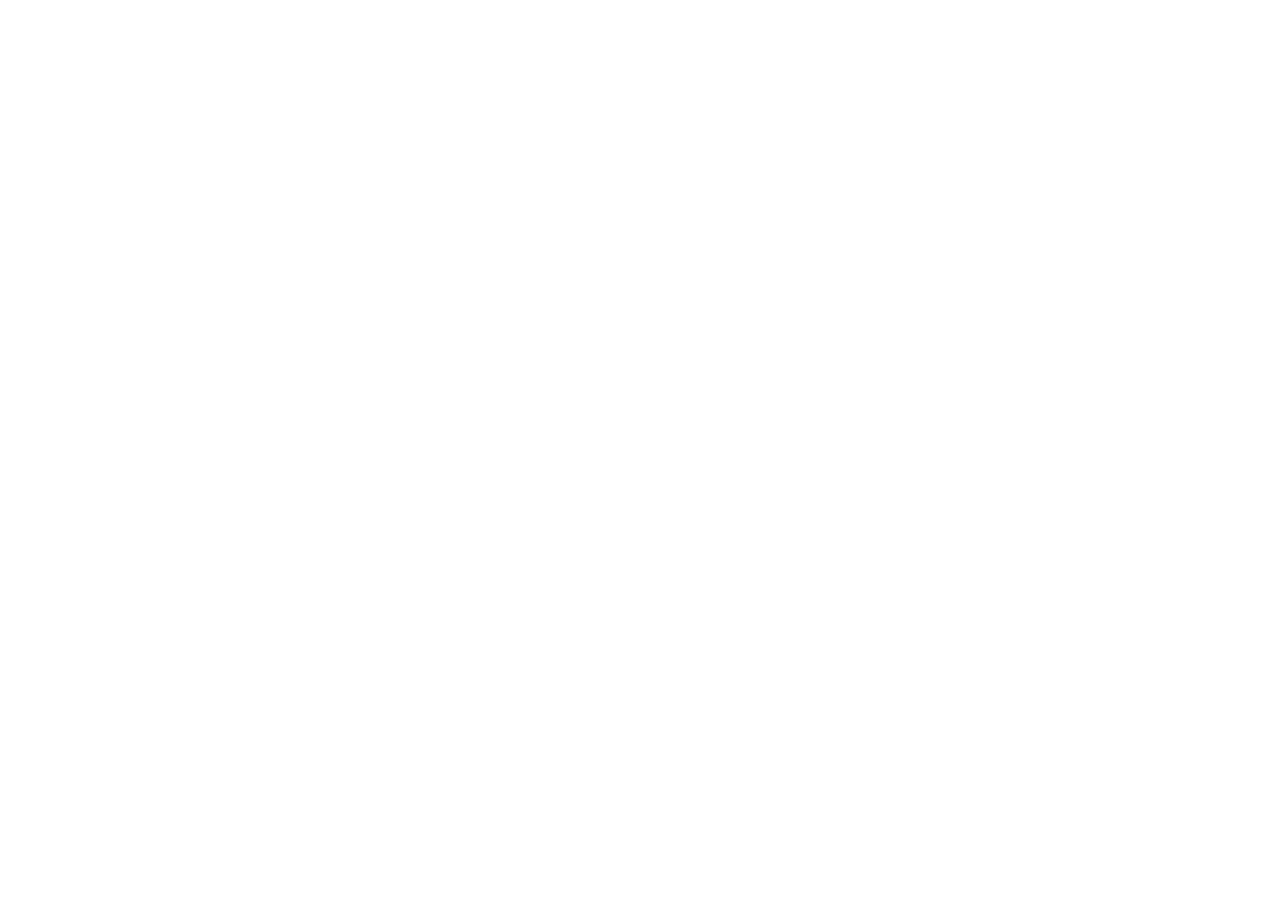
==== index.html @ 3f959f67 "Cargando proyecto al repositorio grupal" ====
<!DOCTYPE html>
<html lang="en">

<head>
    <meta charset="UTF-8">
    <meta name="viewport" content="width=device-width, initial-scale=1.0">
    <title>Sitio Equipo 1</title>
</head>

<body>

</body>

</html>
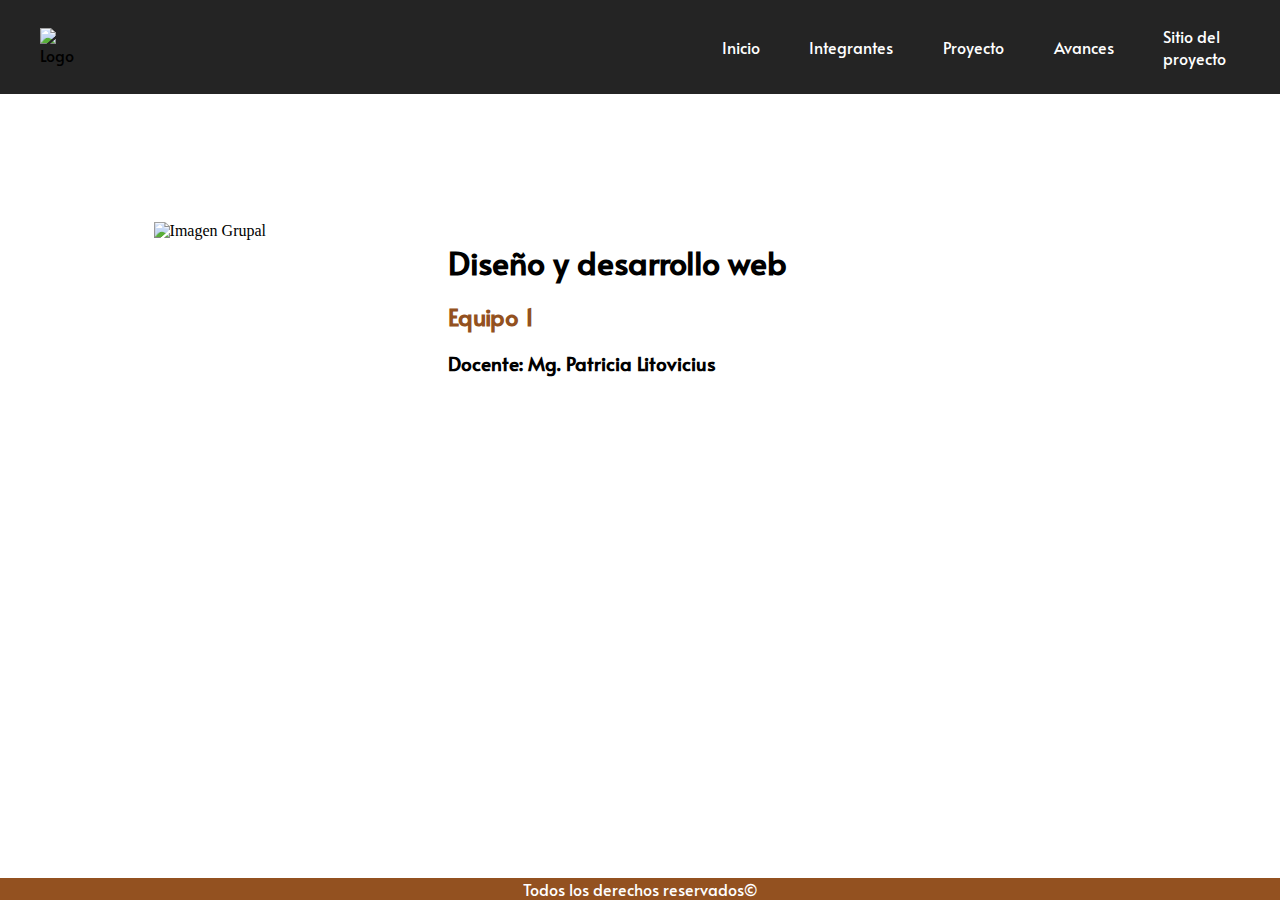
==== commit b6ae997c: "Agregando tipografias y detalles" ====
--- a/index.html
+++ b/index.html
@@ -5,10 +5,41 @@
     <meta charset="UTF-8">
     <meta name="viewport" content="width=device-width, initial-scale=1.0">
     <title>Sitio Equipo 1</title>
+    <link rel="preconnect" href="https://fonts.googleapis.com">
+    <link rel="preconnect" href="https://fonts.gstatic.com" crossorigin>
+    <link href="https://fonts.googleapis.com/css2?family=Abril+Fatface&family=Alata&display=swap" rel="stylesheet">
+    <link rel="stylesheet" href="css/style.css">
 </head>
 
 <body>
+    <header>
+        <nav>
+            <ul class="barraNav">
+                <img src="" alt="Logo">
+                <li><a href="index.html"> Inicio </a></li>
+                <li><a href="html/integrantes.html"> Integrantes </a></li>
+                <li><a href="html/proyecto.html"> Proyecto </a></li>
+                <li><a href="html/avances.html"> Avances </a></li>
+                <li><a href="html/sitio.html"> Sitio del proyecto </a></li>
+            </ul>
+        </nav>
+    </header>
 
+    <main>
+        <div>
+            <img src="" alt="Imagen Grupal" class="imagenGrupal">
+        </div>
+
+        <div class="titulosIndex">
+            <h1> Diseño y desarrollo web </h1>
+            <h2> Equipo 1 </h2>
+            <h3> Docente: Mg. Patricia Litovicius </h3>
+        </div>
+    </main>
+
+    <footer>
+        <p> Todos los derechos reservados© </p>
+    </footer>
 </body>
 
 </html>--- a/css/style.css
+++ b/css/style.css
@@ -0,0 +1,161 @@
+* {
+    margin: 0;
+    box-sizing: border-box;
+}
+
+.barraNav {
+    list-style-type: none;
+    display: flex;
+    align-items: center;
+    justify-content: end;
+    background-color: #242424;
+    font-family: 'Alata', sans-serif;
+}
+
+.imagenGrupal {
+    padding-left: 12%;
+    padding-top: 10%;
+}
+
+.titulosIndex {
+    padding-left: 35%;
+    font-family: 'Alata', sans-serif;
+}
+
+div h2 {
+    padding-top: 2%;
+    color: #935120;
+}
+
+div h3 {
+    padding-top: 2%;
+}
+
+li {
+    padding: 2%;
+}
+
+a {
+    color: white;
+    text-decoration: none;
+}
+
+nav ul img {
+    padding-right: 50%;
+}
+
+nav ul li :hover {
+    color: #d1b181;
+}
+
+.tituloPropuesta {
+    padding-left: 10%;
+    padding-top: 4%;
+    font-family: 'Alata', sans-serif;
+}
+
+.propuesta {
+    padding-left: 10%;
+    font-family: 'Alata', sans-serif;
+}
+
+footer {
+    position: absolute;
+    bottom: 0;
+    left: 0;
+    background-color: #935120;
+    color: white;
+    width: 100%;
+    text-align: center;
+    font-family: 'Alata', sans-serif;
+}
+
+.titulo {
+    padding-left: 10%;
+    padding-top: 4%;
+    font-family: 'Alata', sans-serif;
+}
+
+.numeroEquipo {
+    padding-left: 10%;
+    color: #935120;
+    font-family: 'Alata', sans-serif;
+}
+
+.container-card {
+    width: 120%;
+    display: flex;
+    max-width: 1100px;
+    margin: auto;
+    padding-top: 5%;
+    font-family: 'Alata', sans-serif;
+}
+
+.card {
+    width: 100%;
+    margin: 20px;
+    border-radius: 6px;
+    overflow: hidden;
+    background: #fff;
+    box-shadow: 0px 1px 10px rgba(0, 0, 0, 0.2);
+    transition: all 400ms ease-out;
+    cursor: default;
+}
+
+.card:hover {
+    box-shadow: 5px 5px 20px rgba(0, 0, 0, 0.4);
+    transform: translateY(-3%);
+}
+
+.card img {
+    width: 100%;
+    height: 210px;
+}
+
+.card .contenido-card {
+    padding: 15px;
+    text-align: center;
+}
+
+.card .contenido-card h3 {
+    margin-bottom: 15px;
+    color: #242424;
+}
+
+.card .contenido-card p {
+    line-height: 1.8;
+    color: #242424;
+    font-size: 14px;
+    margin-bottom: 5px;
+}
+
+.card .contenido-card a {
+    display: inline-block;
+    padding: 10px;
+    margin-top: 10px;
+    text-decoration: none;
+    color: #935120;
+    border: 1px solid #935120;
+    border-radius: 4px;
+    transition: all 400ms ease;
+    margin-bottom: 5px;
+}
+
+.card .contenido-card a:hover {
+    background: #935120;
+    color: #fff;
+}
+
+.flex-container {
+    flex-wrap: wrap;
+}
+
+@media only screen and (min-width:320px) and (max-width:768px) {
+    .container-card1 {
+        flex-wrap: wrap;
+    }
+
+    .card1 {
+        margin: 15px;
+    }
+}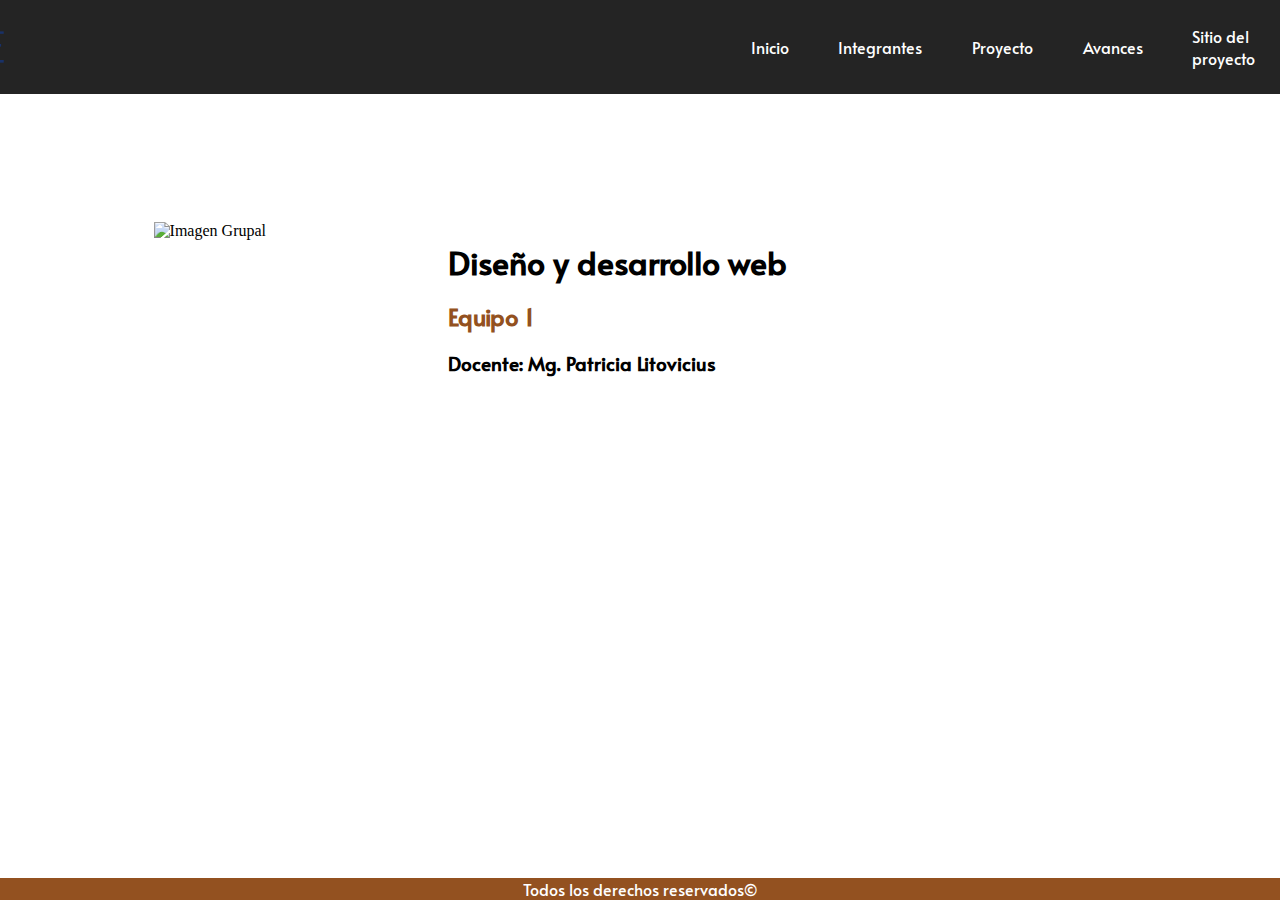
==== commit d6a3cf9c: "Agregando imágenes y links" ====
--- a/index.html
+++ b/index.html
@@ -15,7 +15,9 @@
     <header>
         <nav>
             <ul class="barraNav">
-                <img src="" alt="Logo">
+                <figure class="logoNav">
+                    <img src="img/logouade.png" alt="Logo">
+                </figure>
                 <li><a href="index.html"> Inicio </a></li>
                 <li><a href="html/integrantes.html"> Integrantes </a></li>
                 <li><a href="html/proyecto.html"> Proyecto </a></li>
--- a/css/style.css
+++ b/css/style.css
@@ -10,6 +10,15 @@
     justify-content: end;
     background-color: #242424;
     font-family: 'Alata', sans-serif;
+}
+
+.logoNav {
+    padding-right: 50%;
+    display: flex;
+}
+
+.logoNav img {
+    width: 200px;
 }
 
 .imagenGrupal {
@@ -31,8 +40,12 @@
     padding-top: 2%;
 }
 
+nav li {
+    padding: 2%;
+}
+
 li {
-    padding: 2%;
+    padding-bottom: 10px;
 }
 
 a {
@@ -54,8 +67,21 @@
     font-family: 'Alata', sans-serif;
 }
 
+.subtitulo {
+    padding-left: 10%;
+    padding-top: 4%;
+    font-family: 'Alata', sans-serif;
+    color: #935120;
+}
+
 .propuesta {
     padding-left: 10%;
+    font-family: 'Alata', sans-serif;
+}
+
+.ul-propuesta {
+    padding-left: 12%;
+    padding-top: 10px;
     font-family: 'Alata', sans-serif;
 }
 
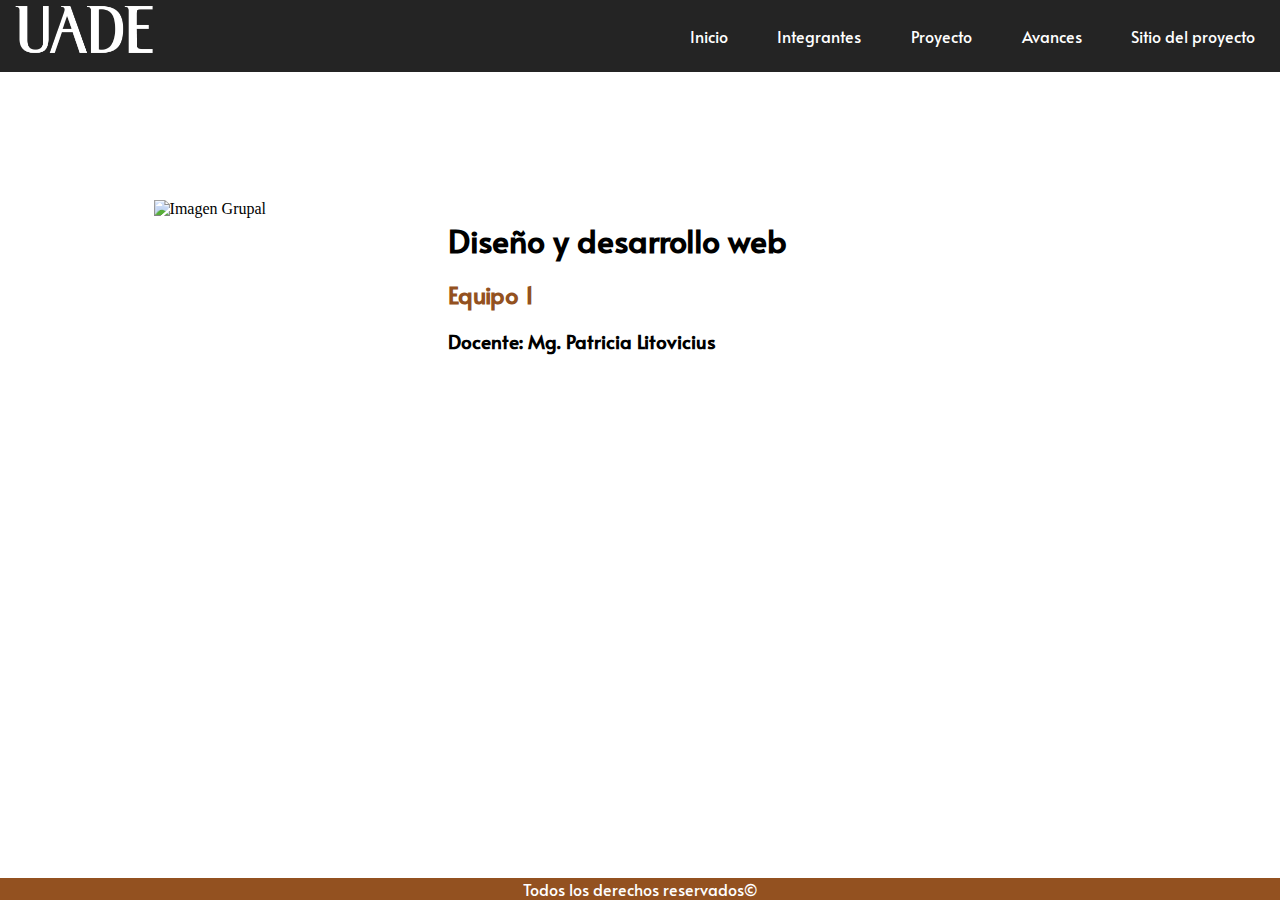
==== commit d8d6b6d2: "Agregando detalles" ====
--- a/index.html
+++ b/index.html
@@ -13,11 +13,11 @@
 
 <body>
     <header>
+        <div id="divLogo">
+            <a href="index.html"><img src="img/logouade.png" alt="Logo" id="logoUade"></a>
+        </div>
         <nav>
             <ul class="barraNav">
-                <figure class="logoNav">
-                    <img src="img/logouade.png" alt="Logo">
-                </figure>
                 <li><a href="index.html"> Inicio </a></li>
                 <li><a href="html/integrantes.html"> Integrantes </a></li>
                 <li><a href="html/proyecto.html"> Proyecto </a></li>
--- a/css/style.css
+++ b/css/style.css
@@ -12,13 +12,18 @@
     font-family: 'Alata', sans-serif;
 }
 
-.logoNav {
-    padding-right: 50%;
-    display: flex;
+#divLogo {
+    padding-left: 1%;
+    display: inline;
+    float: left;
+    background-color: #242424;
 }
 
-.logoNav img {
-    width: 200px;
+#logoUade {
+    width: 145px;
+    height: 60px;
+    position: fixed;
+    background-color: #242424;
 }
 
 .imagenGrupal {
@@ -86,7 +91,7 @@
 }
 
 footer {
-    position: absolute;
+    position: fixed;
     bottom: 0;
     left: 0;
     background-color: #935120;
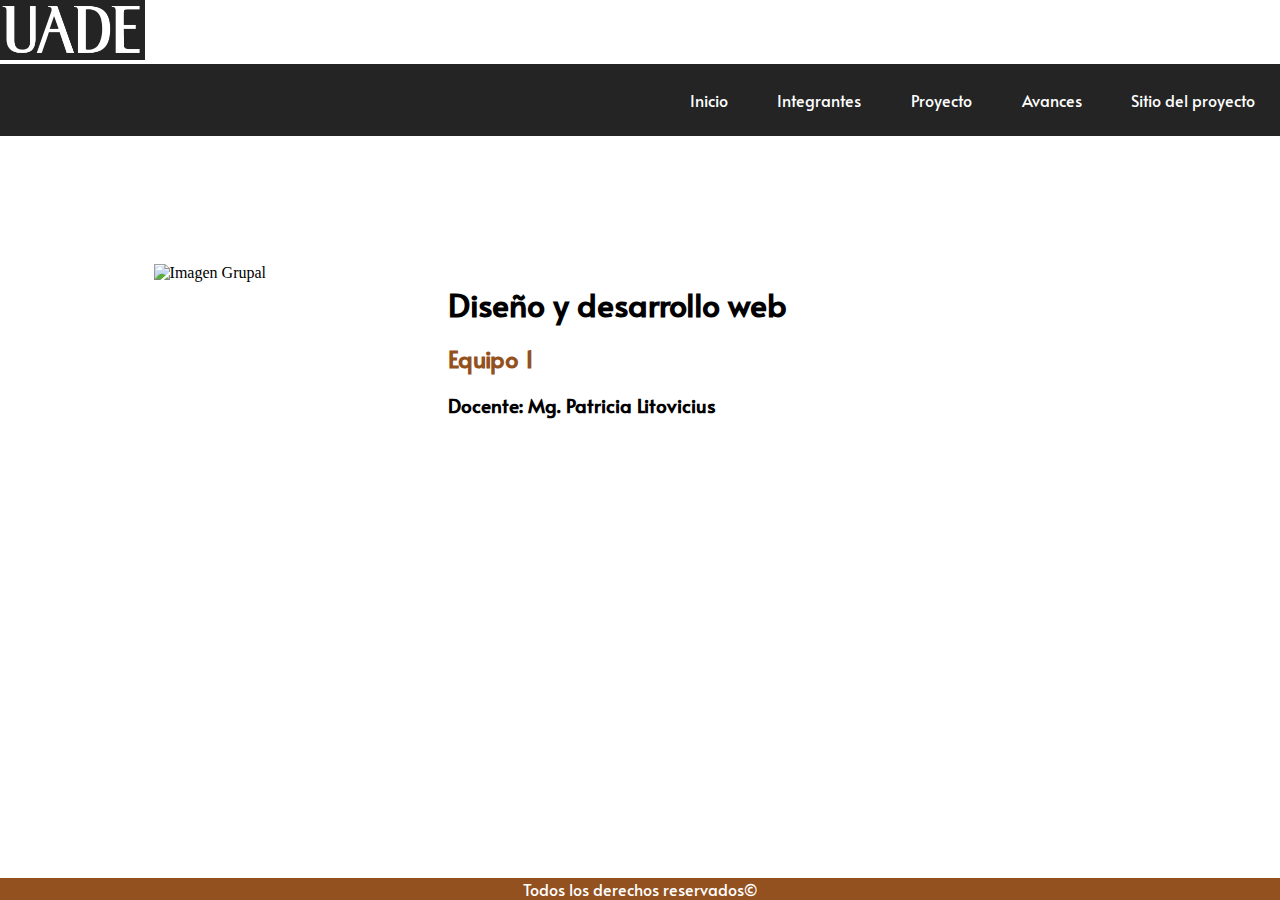
==== commit d62d24d4: "Agregando mediaqueries" ====
--- a/index.html
+++ b/index.html
@@ -13,10 +13,11 @@
 
 <body>
     <header>
-        <div id="divLogo">
+        <nav>
+            <!-- <div id="divLogo">
+                <a href="index.html"><img src="img/logouade.png" alt="Logo" id="logoUade1"></a>
+            </div> -->
             <a href="index.html"><img src="img/logouade.png" alt="Logo" id="logoUade"></a>
-        </div>
-        <nav>
             <ul class="barraNav">
                 <li><a href="index.html"> Inicio </a></li>
                 <li><a href="html/integrantes.html"> Integrantes </a></li>
@@ -39,7 +40,7 @@
         </div>
     </main>
 
-    <footer>
+    <footer class="footer1">
         <p> Todos los derechos reservados© </p>
     </footer>
 </body>
--- a/css/style.css
+++ b/css/style.css
@@ -22,7 +22,7 @@
 #logoUade {
     width: 145px;
     height: 60px;
-    position: fixed;
+    position: sticky;
     background-color: #242424;
 }
 
@@ -181,12 +181,82 @@
     flex-wrap: wrap;
 }
 
-@media only screen and (min-width:320px) and (max-width:768px) {
-    .container-card1 {
+/* MEDIA QUERIES */
+
+@media (max-width: 768px) {
+    #logoUade {
+        margin-left: 30%;
+    }
+
+    .barraNav {
+        display: wrap;
         flex-wrap: wrap;
-    }
-
-    .card1 {
-        margin: 15px;
+        flex-direction: column;
+    }
+
+    .barraNav li {
+        padding-right: 13%;
+    }
+
+    nav {
+        background-color: #242424;
+    }
+
+    .imagenGrupal {
+        margin-left: 25%;
+    }
+
+    .titulosIndex {
+        padding-left: 30px;
+    }
+
+    h1 {
+        font-size: 25px;
+    }
+
+    h2 {
+        text-align: center;
+    }
+
+    .titulo {
+        padding-right: 51%;
+    }
+
+    .container-card {
+        display: grid;
+        grid-template-columns: repeat(1, 1fr);
+    }
+
+    .card {
+        width: 75%;
+    }
+
+    main {
+        overflow-x: hidden;
+    }
+
+    .tituloPropuesta {
+        padding-right: 8%;
+    }
+
+    .propuesta {
+        padding-bottom: 5%;
+    }
+
+    .subtitulo {
+        padding-left: 12%;
+    }
+
+    .tituloAvances {
+        font-family: 'Alata', sans-serif;
+    }
+
+    footer {
+        font-size: 12px;
+        position: relative;
+    }
+
+    .footer1 {
+        position: absolute;
     }
 }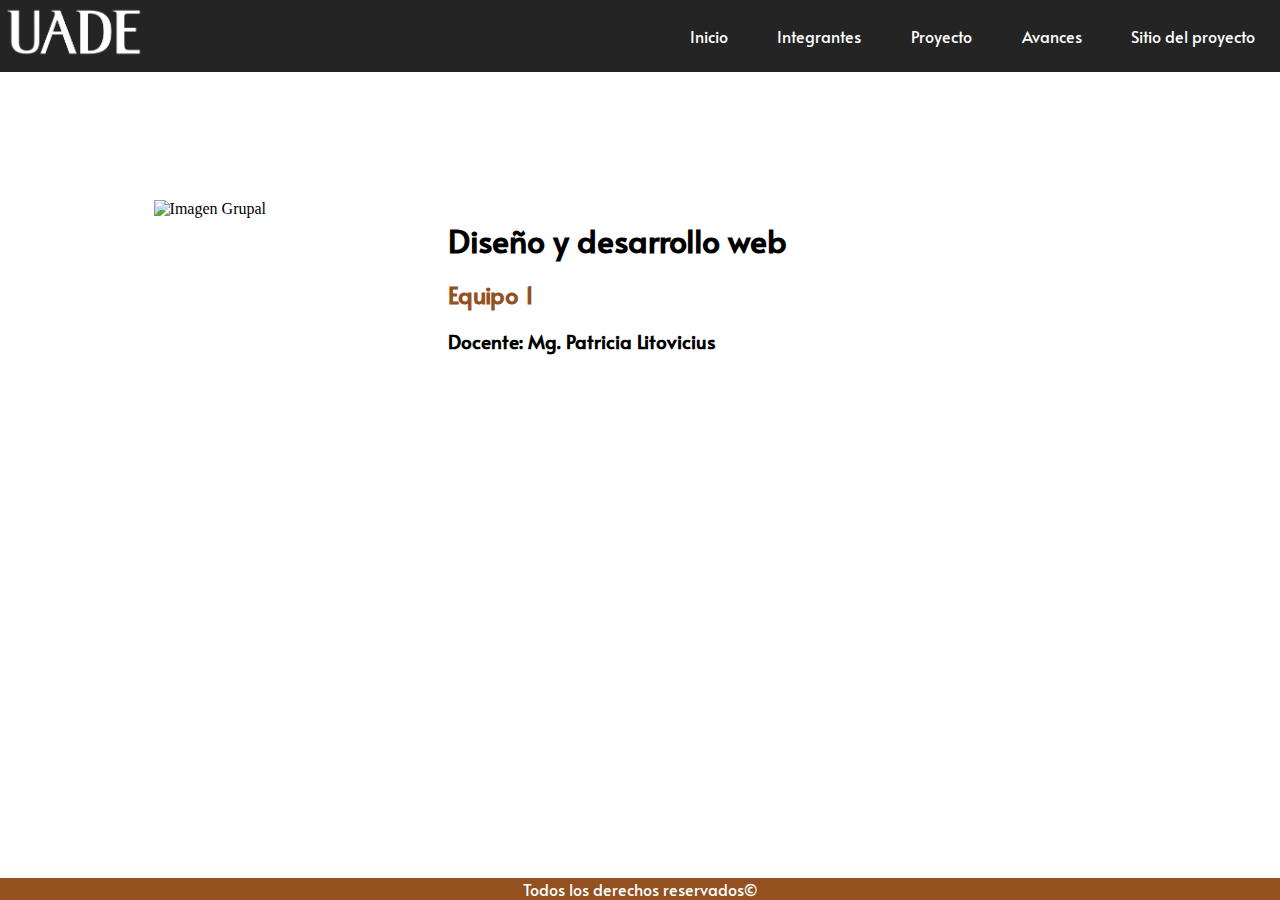
==== commit 61416312: "Detalles en mediaqueries de laptop y mobile" ====
--- a/index.html
+++ b/index.html
@@ -14,9 +14,6 @@
 <body>
     <header>
         <nav>
-            <!-- <div id="divLogo">
-                <a href="index.html"><img src="img/logouade.png" alt="Logo" id="logoUade1"></a>
-            </div> -->
             <a href="index.html"><img src="img/logouade.png" alt="Logo" id="logoUade"></a>
             <ul class="barraNav">
                 <li><a href="index.html"> Inicio </a></li>
@@ -40,7 +37,7 @@
         </div>
     </main>
 
-    <footer class="footer1">
+    <footer>
         <p> Todos los derechos reservados© </p>
     </footer>
 </body>
--- a/css/style.css
+++ b/css/style.css
@@ -22,8 +22,10 @@
 #logoUade {
     width: 145px;
     height: 60px;
-    position: sticky;
+    position: fixed;
     background-color: #242424;
+    padding-left: 5px;
+    padding-top: 5px;
 }
 
 .imagenGrupal {
@@ -70,6 +72,12 @@
     padding-left: 10%;
     padding-top: 4%;
     font-family: 'Alata', sans-serif;
+}
+
+.tituloAvances {
+    font-family: 'Alata', sans-serif;
+    padding-left: 5%;
+    padding-top: 3%;
 }
 
 .subtitulo {
@@ -186,7 +194,9 @@
 @media (max-width: 768px) {
     #logoUade {
         margin-left: 30%;
-    }
+        position: sticky;
+    }
+
 
     .barraNav {
         display: wrap;
@@ -253,10 +263,32 @@
 
     footer {
         font-size: 12px;
-        position: relative;
-    }
-
-    .footer1 {
+        position: static;
+    }
+}
+
+@media (min-width: 1024px) and (max-width: 1024px) {
+    main {
+        overflow-x: hidden;
+    }
+
+    .container-card {
+        display: grid;
+        grid-template-columns: repeat(2, 1fr);
+        padding-left: 10%;
+
+    }
+
+    .card {
+        width: 50%;
+    }
+
+    footer {
+        font-size: 15px;
+        position: fixed;
+    }
+
+    #logoUade {
         position: absolute;
     }
 }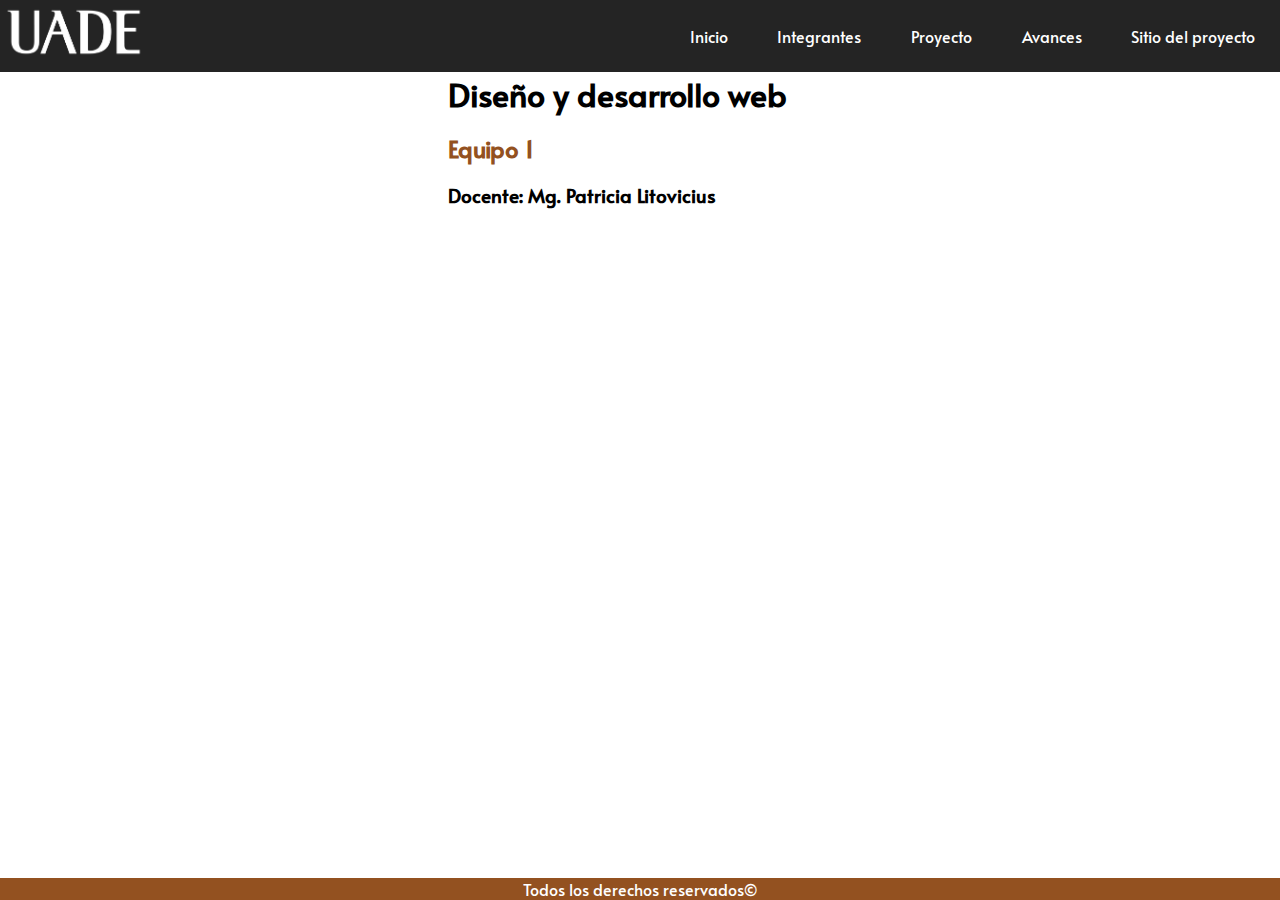
==== commit 29f0938b: "Realizando cambios esteticos" ====
--- a/index.html
+++ b/index.html
@@ -26,9 +26,9 @@
     </header>
 
     <main>
-        <div>
+        <!-- <div>
             <img src="" alt="Imagen Grupal" class="imagenGrupal">
-        </div>
+        </div> -->
 
         <div class="titulosIndex">
             <h1> Diseño y desarrollo web </h1>
--- a/css/style.css
+++ b/css/style.css
@@ -22,7 +22,7 @@
 #logoUade {
     width: 145px;
     height: 60px;
-    position: fixed;
+    position: absolute;
     background-color: #242424;
     padding-left: 5px;
     padding-top: 5px;
@@ -68,6 +68,18 @@
     color: #d1b181;
 }
 
+hr {
+    width: 15%;
+    margin-top: 40px;
+}
+
+#logoSitio {
+    width: 241px;
+    height: 97px;
+    margin-left: 50px;
+    margin-top: 3px;
+}
+
 .tituloPropuesta {
     padding-left: 10%;
     padding-top: 4%;
@@ -80,6 +92,11 @@
     padding-top: 3%;
 }
 
+.roles {
+    font-family: 'Alata', sans-serif;
+    padding-left: 5%;
+}
+
 .subtitulo {
     padding-left: 10%;
     padding-top: 4%;
@@ -99,9 +116,9 @@
 }
 
 footer {
-    position: fixed;
     bottom: 0;
     left: 0;
+    position: fixed;
     background-color: #935120;
     color: white;
     width: 100%;
@@ -115,10 +132,47 @@
     font-family: 'Alata', sans-serif;
 }
 
+.tituloArbol {
+    color: #000;
+    text-align: center;
+    font-family: Alata;
+    font-size: 24px;
+    font-style: normal;
+    font-weight: 400;
+    line-height: normal;
+}
+
+.textoArbol {
+    color: #D9C7B3;
+    text-align: center;
+    font-family: Alata;
+    font-size: 24px;
+    font-style: normal;
+    font-weight: 400;
+    line-height: normal;
+}
+
 .numeroEquipo {
     padding-left: 10%;
     color: #935120;
     font-family: 'Alata', sans-serif;
+}
+
+.boton {
+    text-decoration:none;
+    font-weight: 600;
+    font-size: 20px;
+    color: #000;
+    padding-top:15px;
+    padding-bottom:15px;
+    padding-left:20px;
+    padding-right:20px;
+    margin-left: 5%;
+    /* margin-top: 2%; */
+    background-color:#d1b181;
+    border-color: #935120;
+    border-width: 3px;
+    border-style: solid;
 }
 
 .container-card {
@@ -189,6 +243,95 @@
     flex-wrap: wrap;
 }
 
+#cajaPaleta {
+    margin-top: 30px;
+    display: flex;
+    flex-direction: row;
+    justify-content: space-between;
+    width: 750px;
+    margin-left: 20%;
+}
+
+.claseColores {
+    display: flex;
+    align-items: end;
+    width: 100px;
+    height: 135px;
+    color: #000;
+    font-family: Alata;
+    font-size: 20px;
+    font-style: normal;
+    font-weight: 400;
+    line-height: normal;
+    border: 1px solid #000;
+}
+
+#color1 {
+    background-color: #FFFFFF;
+    text-align: center;
+    align-items: center;
+    padding-left: 8px;
+}
+
+#color2 {
+    background-color: #e8d9c9;
+    text-align: center;
+    align-items: center;
+    padding-left: 5px;
+}
+
+#color3 {
+    background-color: #D9C7B3;
+    text-align: center;
+    align-items: center;
+    padding-left: 5px;
+}
+
+#color4 {
+    background-color: #FF6C15;
+    text-align: center;
+    align-items: center;
+    padding-left: 8px;
+}
+
+#color5 {
+    background-color: #603312;
+    text-align: center;
+    align-items: center;
+    padding-left: 5px;
+}
+
+#color6 {
+    background-color: #707070;
+    text-align: center;
+    align-items: center;
+    padding-left: 5px;
+}
+
+#arbolSitio {
+    width: 886px;
+    height: 519px;
+    margin-left: 260px;
+    margin-right: 277px;
+}
+
+#cajaImagenes {
+    height: 400px;
+    width: 100%;
+    display: grid;
+    grid-template-rows: 1fr;
+    grid-template-columns: 1fr 1fr 1fr;
+}
+
+.imagenOds {
+    display: flex;
+    justify-content: center;
+    align-items: center;
+    text-align: center;
+    color: white;
+    background-size: cover;
+}
+
 /* MEDIA QUERIES */
 
 @media (max-width: 768px) {
@@ -217,7 +360,8 @@
     }
 
     .titulosIndex {
-        padding-left: 30px;
+        padding: unset;
+        margin-left: 25%;
     }
 
     h1 {
@@ -225,7 +369,7 @@
     }
 
     h2 {
-        text-align: center;
+        padding-left: 80px;
     }
 
     .titulo {
@@ -235,10 +379,11 @@
     .container-card {
         display: grid;
         grid-template-columns: repeat(1, 1fr);
+        padding-left: 10%;
     }
 
     .card {
-        width: 75%;
+        width: 60%;
     }
 
     main {
@@ -259,6 +404,33 @@
 
     .tituloAvances {
         font-family: 'Alata', sans-serif;
+    }
+
+    #cajaImagenes {
+        grid-template-rows: 1fr 1fr 1fr;
+        grid-template-columns: 1fr;
+    }
+
+    #cajaPaleta {
+        display: grid;
+        grid-template-columns: 1fr 1fr;
+        margin: unset;
+        padding-right: 200px;
+        padding-left: 35px;
+    }
+
+    #arbolSitio {
+        width: 320px;
+        height: 187px;
+        margin-left: 50px;
+    }
+
+    .tituloArbol {
+        padding-left: unset;
+    }
+
+    #logoSitio {
+        margin-left: unset;
     }
 
     footer {
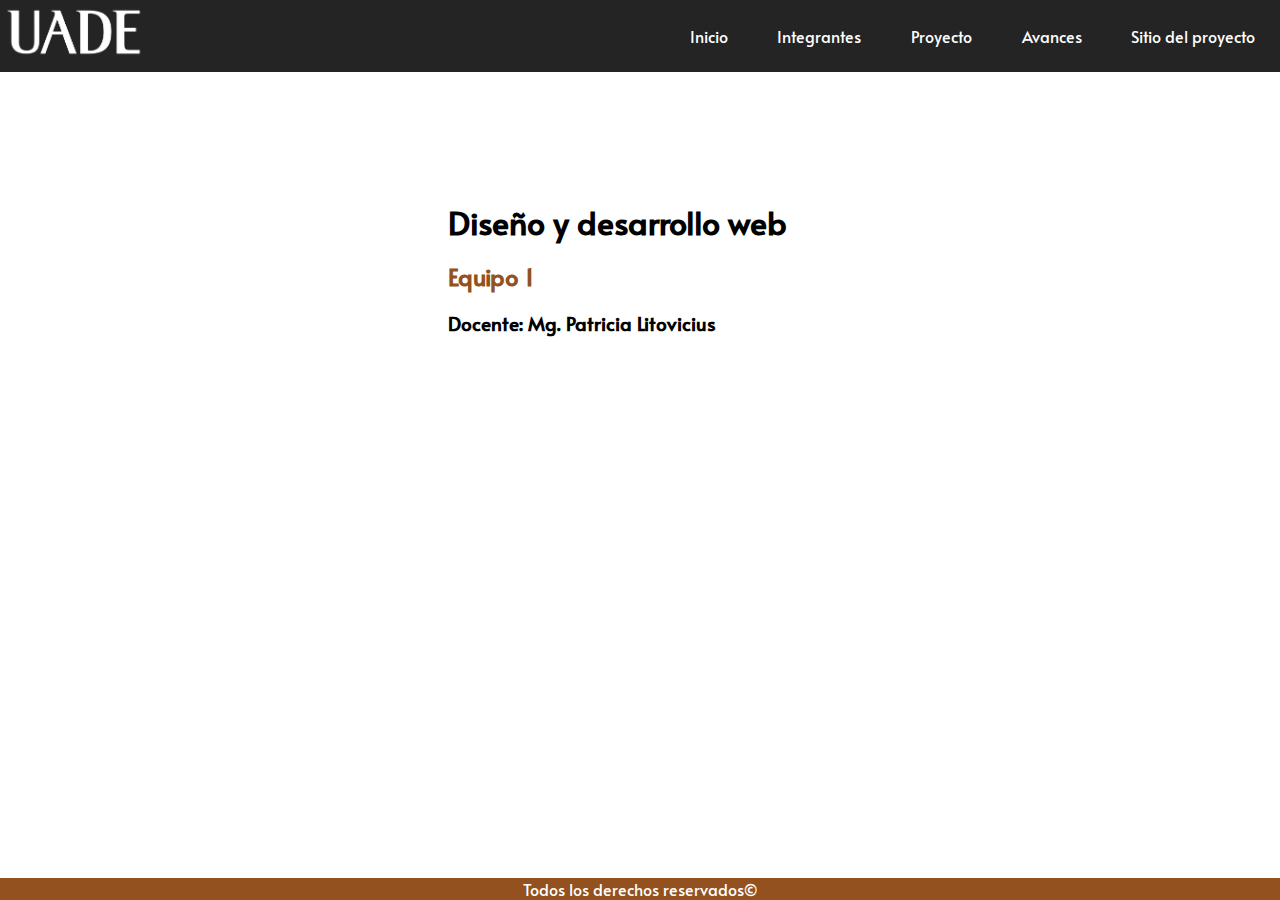
==== commit 995f39a2: "Cambios y retoques finales" ====
--- a/index.html
+++ b/index.html
@@ -26,10 +26,6 @@
     </header>
 
     <main>
-        <!-- <div>
-            <img src="" alt="Imagen Grupal" class="imagenGrupal">
-        </div> -->
-
         <div class="titulosIndex">
             <h1> Diseño y desarrollo web </h1>
             <h2> Equipo 1 </h2>
--- a/css/style.css
+++ b/css/style.css
@@ -35,6 +35,7 @@
 
 .titulosIndex {
     padding-left: 35%;
+    padding-top: 10%;
     font-family: 'Alata', sans-serif;
 }
 
@@ -97,9 +98,27 @@
     padding-left: 5%;
 }
 
+#rol {
+    padding-bottom: 3%;
+}
+
 .subtitulo {
     padding-left: 10%;
     padding-top: 4%;
+    font-family: 'Alata', sans-serif;
+    color: #935120;
+}
+
+.subtitulo2 {
+    font-family: 'Alata', sans-serif;
+    padding-left: 5%;
+    padding-top: 3%;
+    color: #935120;
+}
+
+.fuentes {
+    padding-left: 5%;
+    padding-top: 0.64px;
     font-family: 'Alata', sans-serif;
     color: #935120;
 }
@@ -323,15 +342,6 @@
     grid-template-columns: 1fr 1fr 1fr;
 }
 
-.imagenOds {
-    display: flex;
-    justify-content: center;
-    align-items: center;
-    text-align: center;
-    color: white;
-    background-size: cover;
-}
-
 /* MEDIA QUERIES */
 
 @media (max-width: 768px) {
@@ -339,7 +349,6 @@
         margin-left: 30%;
         position: sticky;
     }
-
 
     .barraNav {
         display: wrap;
@@ -435,7 +444,9 @@
 
     footer {
         font-size: 12px;
-        position: static;
+        /* position: static; */
+        position: absolute;
+        bottom: 0;
     }
 }
 
